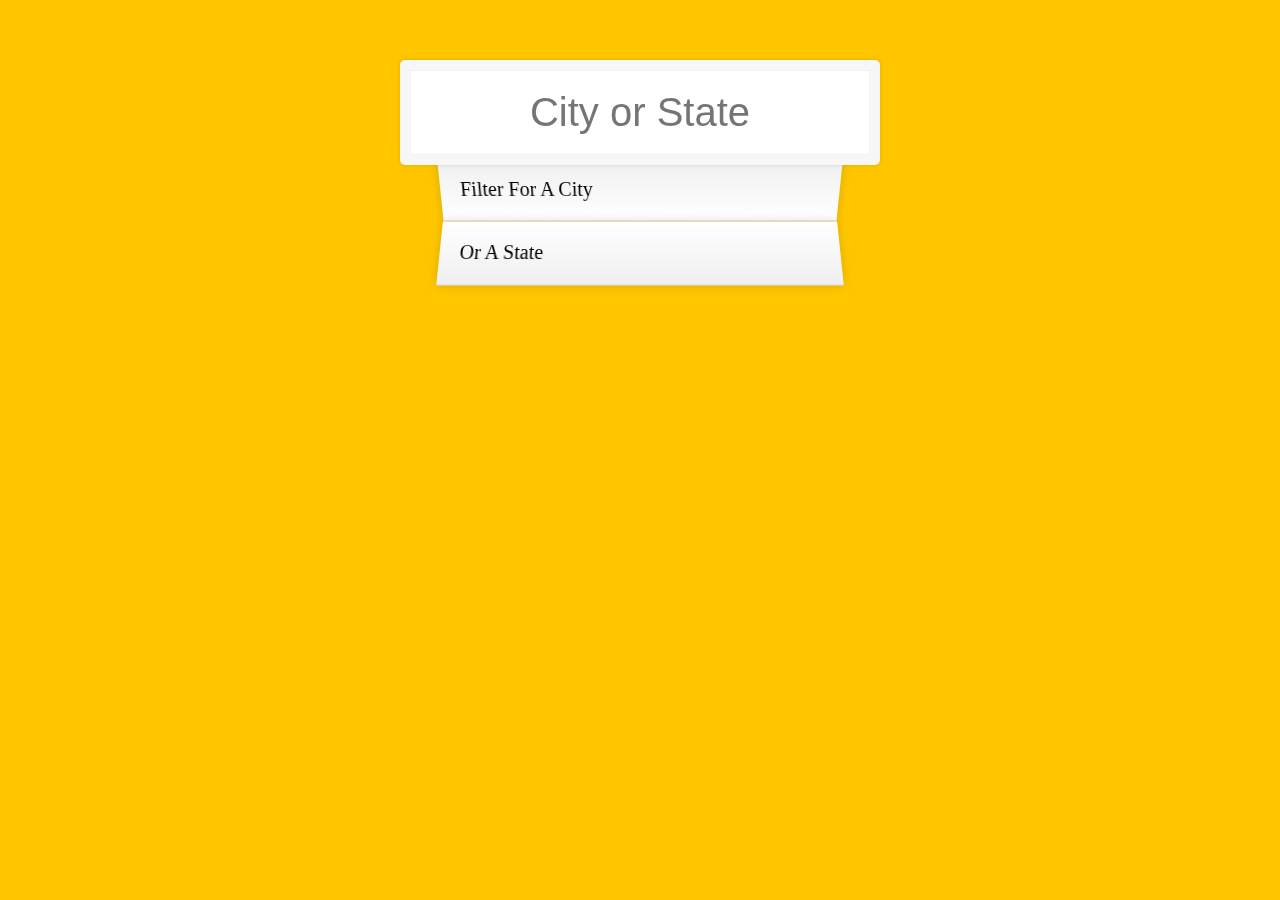
==== 06 - Type Ahead/index-START.html @ b1624412 "All working!" ====
<!DOCTYPE html>
<html lang="es">

<head>
  <meta charset="UTF-8">
  <title>Type Ahead 👀</title>
  <link rel="stylesheet" href="style.css">
  <link rel="icon" href="https://fav.farm/🔥" />
</head>

<body>

  <form class="search-form">
    <input type="text" class="search" placeholder="City or State">
    <ul class="suggestions">
      <li>Filter for a city</li>
      <li>or a state</li>
    </ul>
  </form>
  <script src="index.js"></script>
</body>

</html>
---- 06 - Type Ahead/style.css ----
html {
  box-sizing: border-box;
  background: #ffc600;
  font-family: "helvetica neue";
  font-size: 20px;
  font-weight: 200;
}

*,
*:before,
*:after {
  box-sizing: inherit;
}

input {
  width: 100%;
  padding: 20px;
}

.search-form {
  max-width: 400px;
  margin: 50px auto;
}

input.search {
  margin: 0;
  text-align: center;
  outline: 0;
  border: 10px solid #f7f7f7;
  width: 120%;
  left: -10%;
  position: relative;
  top: 10px;
  z-index: 2;
  border-radius: 5px;
  font-size: 40px;
  box-shadow: 0 0 5px rgba(0, 0, 0, 0.12), inset 0 0 2px rgba(0, 0, 0, 0.19);
}

.suggestions {
  margin: 0;
  padding: 0;
  position: relative;
  /*perspective: 20px;*/
}

.suggestions li {
  background: white;
  list-style: none;
  border-bottom: 1px solid #d8d8d8;
  box-shadow: 0 0 10px rgba(0, 0, 0, 0.14);
  margin: 0;
  padding: 20px;
  transition: background 0.2s;
  display: flex;
  justify-content: space-between;
  align-items: baseline;
  text-transform: capitalize;
}

.suggestions li:nth-child(even) {
  transform: perspective(100px) rotateX(3deg) translateY(2px) scale(1.001);
  background: linear-gradient(to bottom, #ffffff 0%, #efefef 100%);
}

.suggestions li:nth-child(odd) {
  transform: perspective(100px) rotateX(-3deg) translateY(3px);
  background: linear-gradient(to top, #ffffff 0%, #efefef 100%);
}

span.population {
  font-size: 15px;
}

.hl {
  background: #ffc600;
}
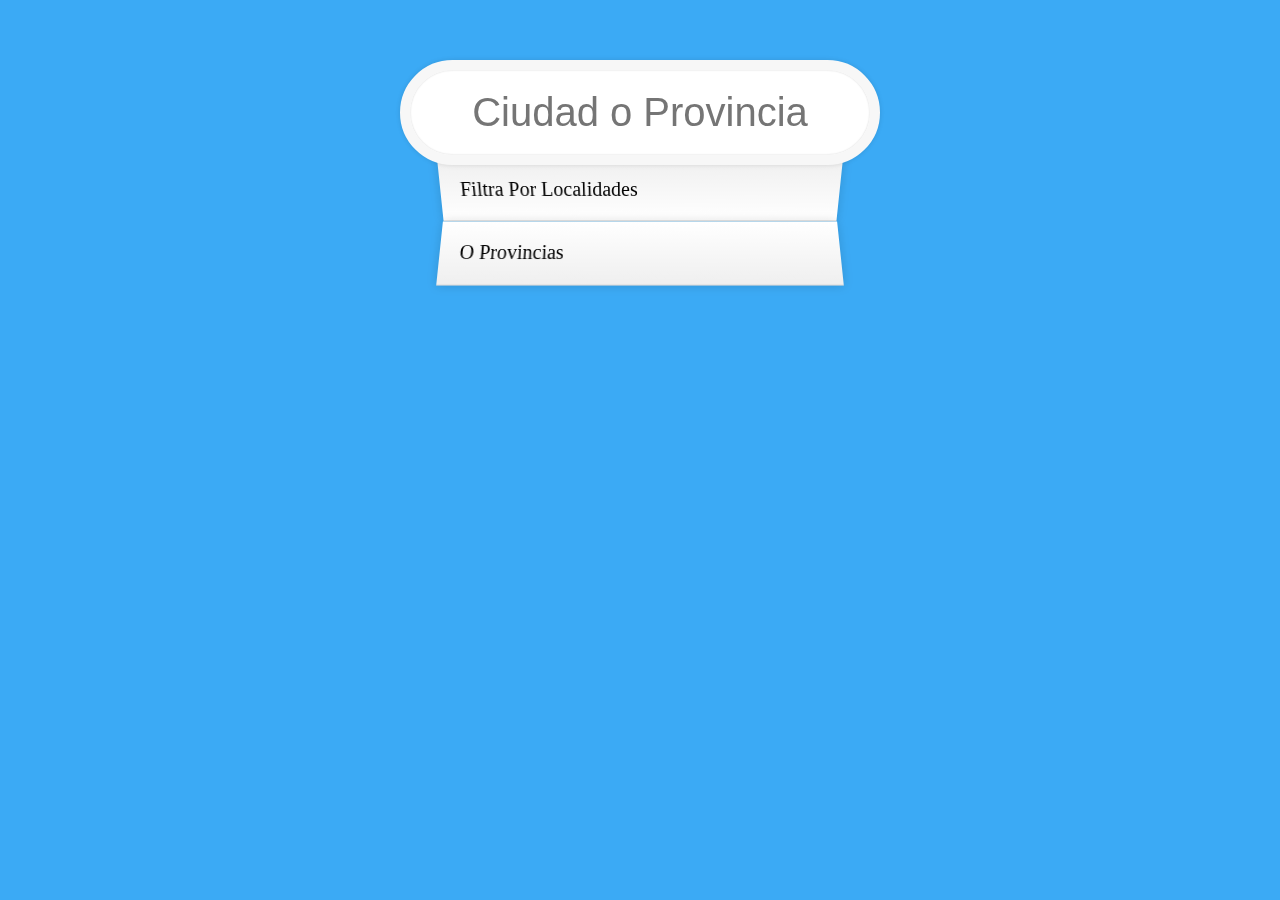
==== commit 5262381d: "Add solution for Type ahead" ====
--- a/06 - Type Ahead/index-START.html
+++ b/06 - Type Ahead/index-START.html
@@ -11,10 +11,10 @@
 <body>
 
   <form class="search-form">
-    <input type="text" class="search" placeholder="City or State">
+    <input type="text" class="search" placeholder="Ciudad o Provincia">
     <ul class="suggestions">
-      <li>Filter for a city</li>
-      <li>or a state</li>
+      <li>Filtra por localidades</li>
+      <li>O provincias</li>
     </ul>
   </form>
   <script src="index.js"></script>
--- a/06 - Type Ahead/style.css
+++ b/06 - Type Ahead/style.css
@@ -1,6 +1,10 @@
+:root {
+  --primary-color: #3baaf5;
+}
+
 html {
   box-sizing: border-box;
-  background: #ffc600;
+  background: var(--primary-color);
   font-family: "helvetica neue";
   font-size: 20px;
   font-weight: 200;
@@ -32,7 +36,7 @@
   position: relative;
   top: 10px;
   z-index: 2;
-  border-radius: 5px;
+  border-radius: 10em;
   font-size: 40px;
   box-shadow: 0 0 5px rgba(0, 0, 0, 0.12), inset 0 0 2px rgba(0, 0, 0, 0.19);
 }
@@ -45,7 +49,7 @@
 }
 
 .suggestions li {
-  background: white;
+  background-color: white;
   list-style: none;
   border-bottom: 1px solid #d8d8d8;
   box-shadow: 0 0 10px rgba(0, 0, 0, 0.14);
@@ -73,5 +77,14 @@
 }
 
 .hl {
-  background: #ffc600;
+  background: var(--primary-color);
 }
+
+li.show-more {
+  display: block;
+  margin-top: 1rem;
+  text-transform: none;
+  font-style: italic;
+  text-align: center;
+  cursor: pointer;
+}
